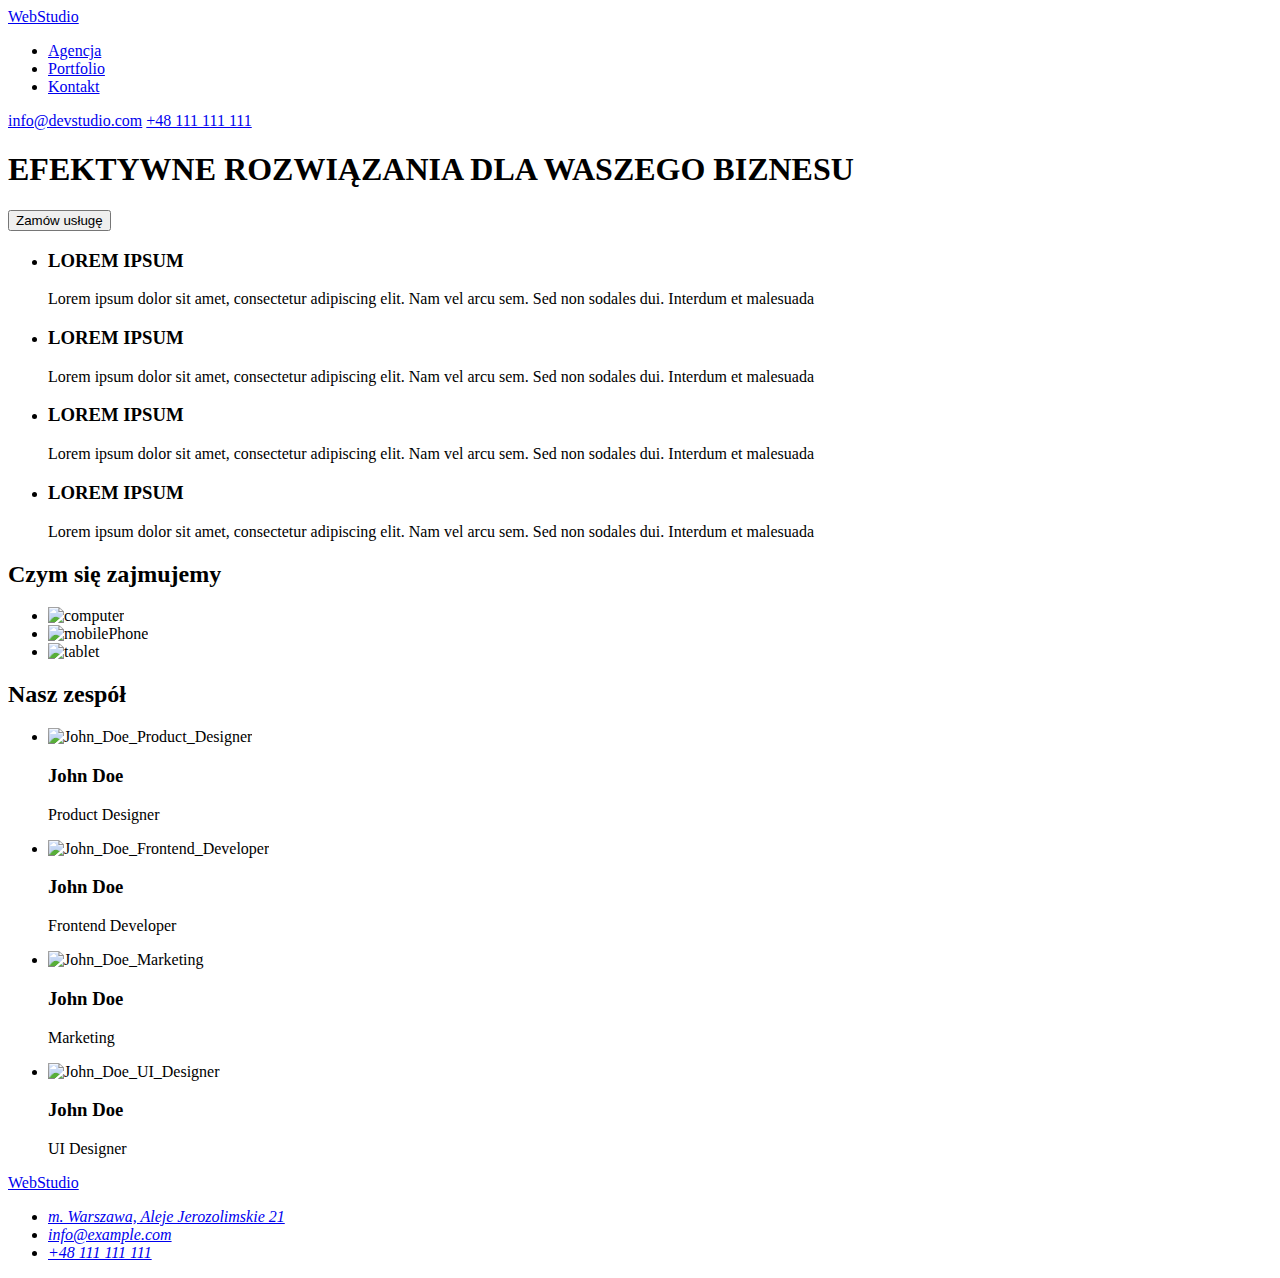
==== index.html @ d17ae6cd "Add files via upload" ====
<!DOCTYPE html>
<html lang="en">
<head>
    <meta charset="UTF-8">
    <meta http-equiv="X-UA-Compatible" content="IE=edge">
    <meta name="viewport" content="width=device-width, initial-scale=1.0">
    <title>Studio</title>
</head>

<body>
    <header>
        <a href="#">WebStudio</a>
        <nav>
            <ul>
                <li><a href="#">Agencja</a></li>
                <li><a href="#">Portfolio</a></li>
                <li><a href="#">Kontakt</a></li>
            </ul>
        </nav>
        <a href="mailto:info@devstudio.com">info@devstudio.com</a>
        <a href="tel:+48111111111">+48 111 111 111</a>
    </header>
    <main>
        <!--  HERO  -->
        <section>
            <div>
                <h1>EFEKTYWNE ROZWIĄZANIA DLA WASZEGO BIZNESU</h1>
                <button type="button">Zamów usługę</button>
            </div>
        </section>
        <section>
            <ul>
                <li>
                    <h3>LOREM IPSUM</h3>
                    <p>Lorem ipsum dolor sit amet, consectetur adipiscing elit. Nam vel arcu sem. Sed non sodales dui. Interdum et malesuada</p>
                </li>
                <li>
                    <h3>LOREM IPSUM</h3>
                    <p>Lorem ipsum dolor sit amet, consectetur adipiscing elit. Nam vel arcu sem. Sed non sodales dui. Interdum et malesuada</p>
                </li>
                <li>
                    <h3>LOREM IPSUM</h3>
                    <p>Lorem ipsum dolor sit amet, consectetur adipiscing elit. Nam vel arcu sem. Sed non sodales dui. Interdum et malesuada</p>
                </li>
                <li>
                    <h3>LOREM IPSUM</h3>
                    <p>Lorem ipsum dolor sit amet, consectetur adipiscing elit. Nam vel arcu sem. Sed non sodales dui. Interdum et malesuada</p>
                </li>
            </ul>
        </section>
        <!--  czym sie zajmujemy  -->
        <section>
            <div>
                <h2>Czym się zajmujemy</h2>
                <ul>
                    <li>
                        <img 
                        src="images/main/what_we_do/computer.jpg" 
                        alt="computer" 
                        width="370" 
                        height="294"
                        >
                    </li>
                    <li>
                        <img 
                        src="images/main/what_we_do/mobilePhone.jpg" 
                        alt="mobilePhone" 
                        width="370" 
                        height="294"
                        >
                    </li>
                    <li>
                        <img 
                        src="images/main/what_we_do/tablet.jpg" 
                        alt="tablet" 
                        width="370" 
                        height="294"
                        >
                    </li>
                </ul>
            </div>
        </section>
        <!--  Nasz zespół  -->
        <section>
            <div>
                <h2>Nasz zespół</h2>
                <ul>
                    <li>
                        <img 
                        src="images/main/our_team/Product_Designer.jpg" 
                        alt="John_Doe_Product_Designer" 
                        width="270" 
                        height="260"
                        >
                        <h3>John Doe</h3>
                        <p>Product Designer</p>
                    </li>
                    <li>
                        <img 
                        src="images/main/our_team/Frontend_Developer.jpg" 
                        alt="John_Doe_Frontend_Developer"
                        width="270" 
                        height="260" 
                        >
                        <h3>John Doe</h3>
                        <p>Frontend Developer</p>
                    </li>
                    <li>
                        <img 
                        src="images/main/our_team/Marketing.jpg" 
                        alt="John_Doe_Marketing" 
                        width="270" 
                        height="260"
                        >
                        <h3>John Doe</h3>
                        <p>Marketing</p>
                    </li>
                    <li>
                        <img 
                        src="images/main/our_team/UI_Designer.jpg" 
                        alt="John_Doe_UI_Designer" 
                        width="270" 
                        height="260"
                        >
                        <h3>John Doe</h3>
                        <p>UI Designer</p>
                    </li>
                </ul>
            </div>
        </section>
    </main>
    <footer>
        <a href="#">WebStudio</a>
        <address>
            <ul>
                <li>
                    <a 
                    href="https://goo.gl/maps/g1WJz3KEuRLDbhZs7" 
                    target="_blank">m. Warszawa, Aleje Jerozolimskie 21</a>
                </li>
                <li>
                    <a href="mailto:info@example.com">info@example.com</a>
                </li>
                <li>
                    <a href="tel:+48111111111">+48 111 111 111</a>
                </li>
            </ul>
        </address>
    </footer>
</body>
</html>
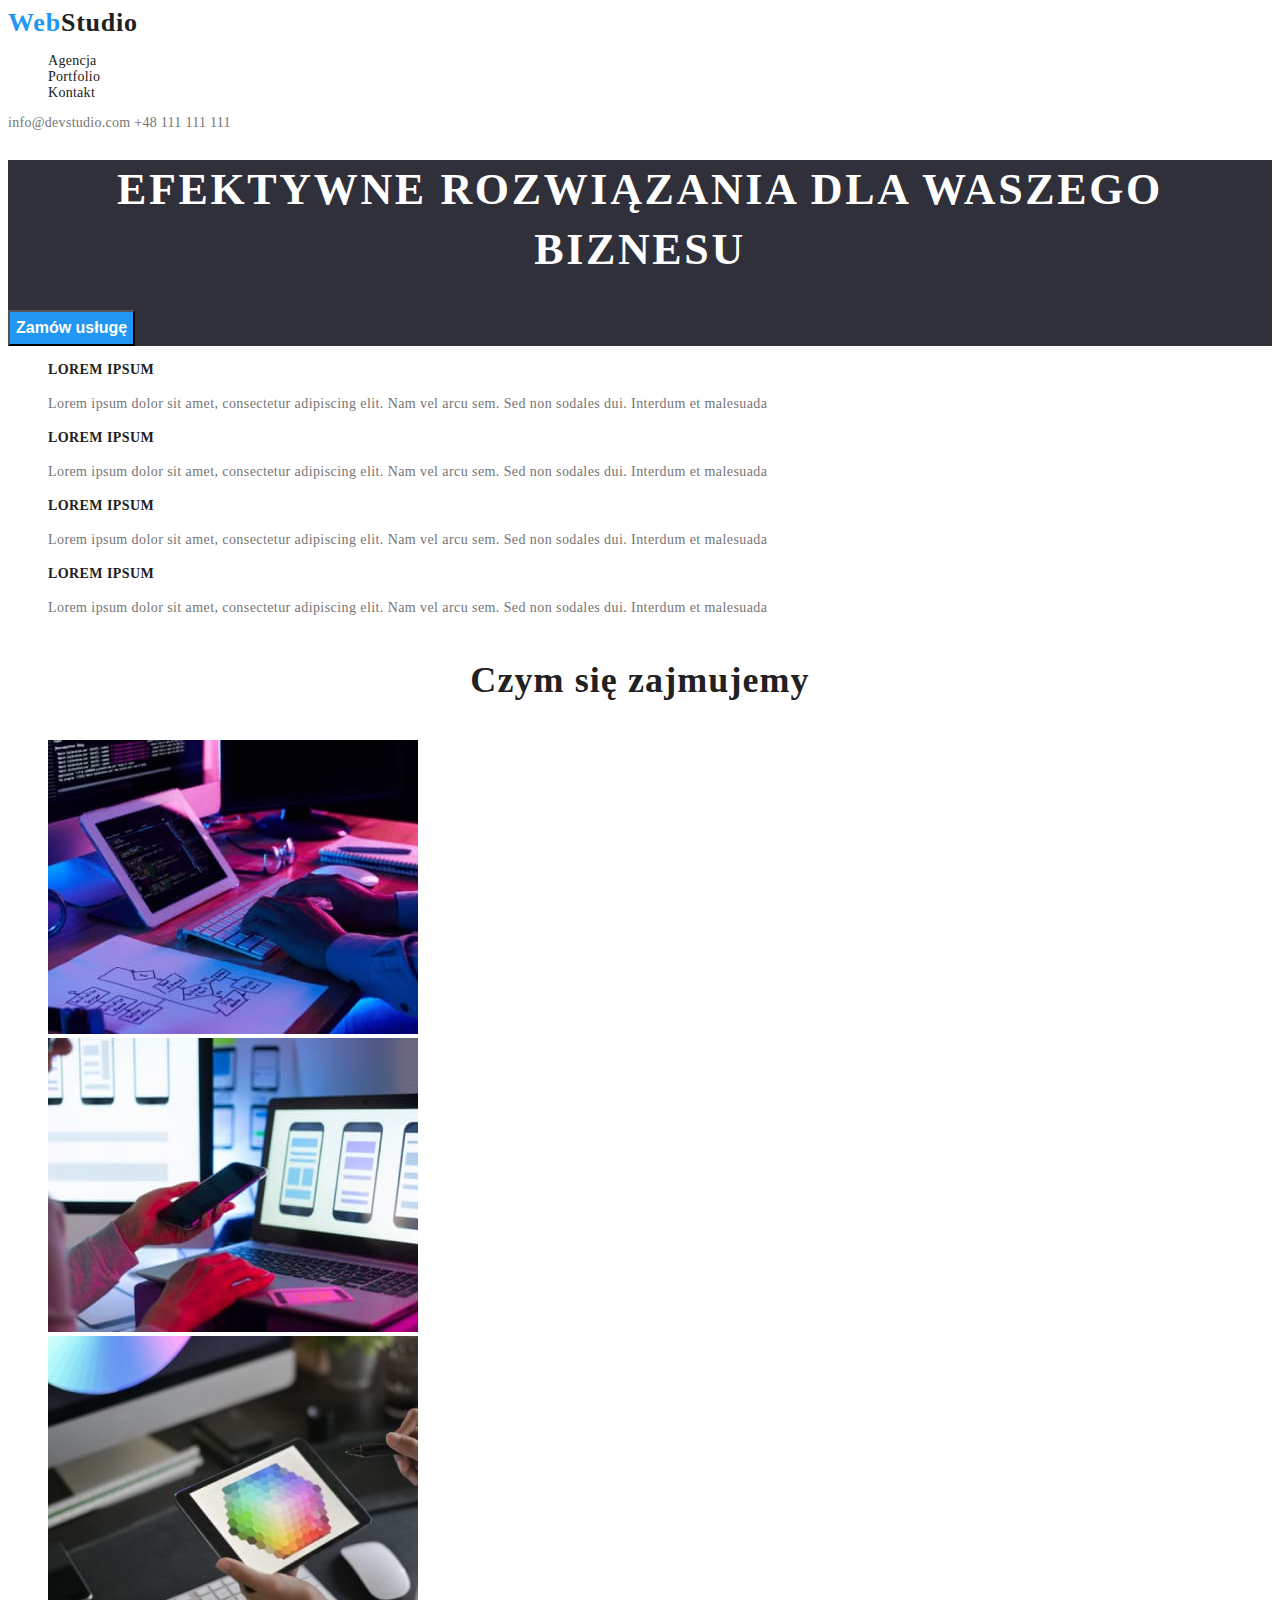
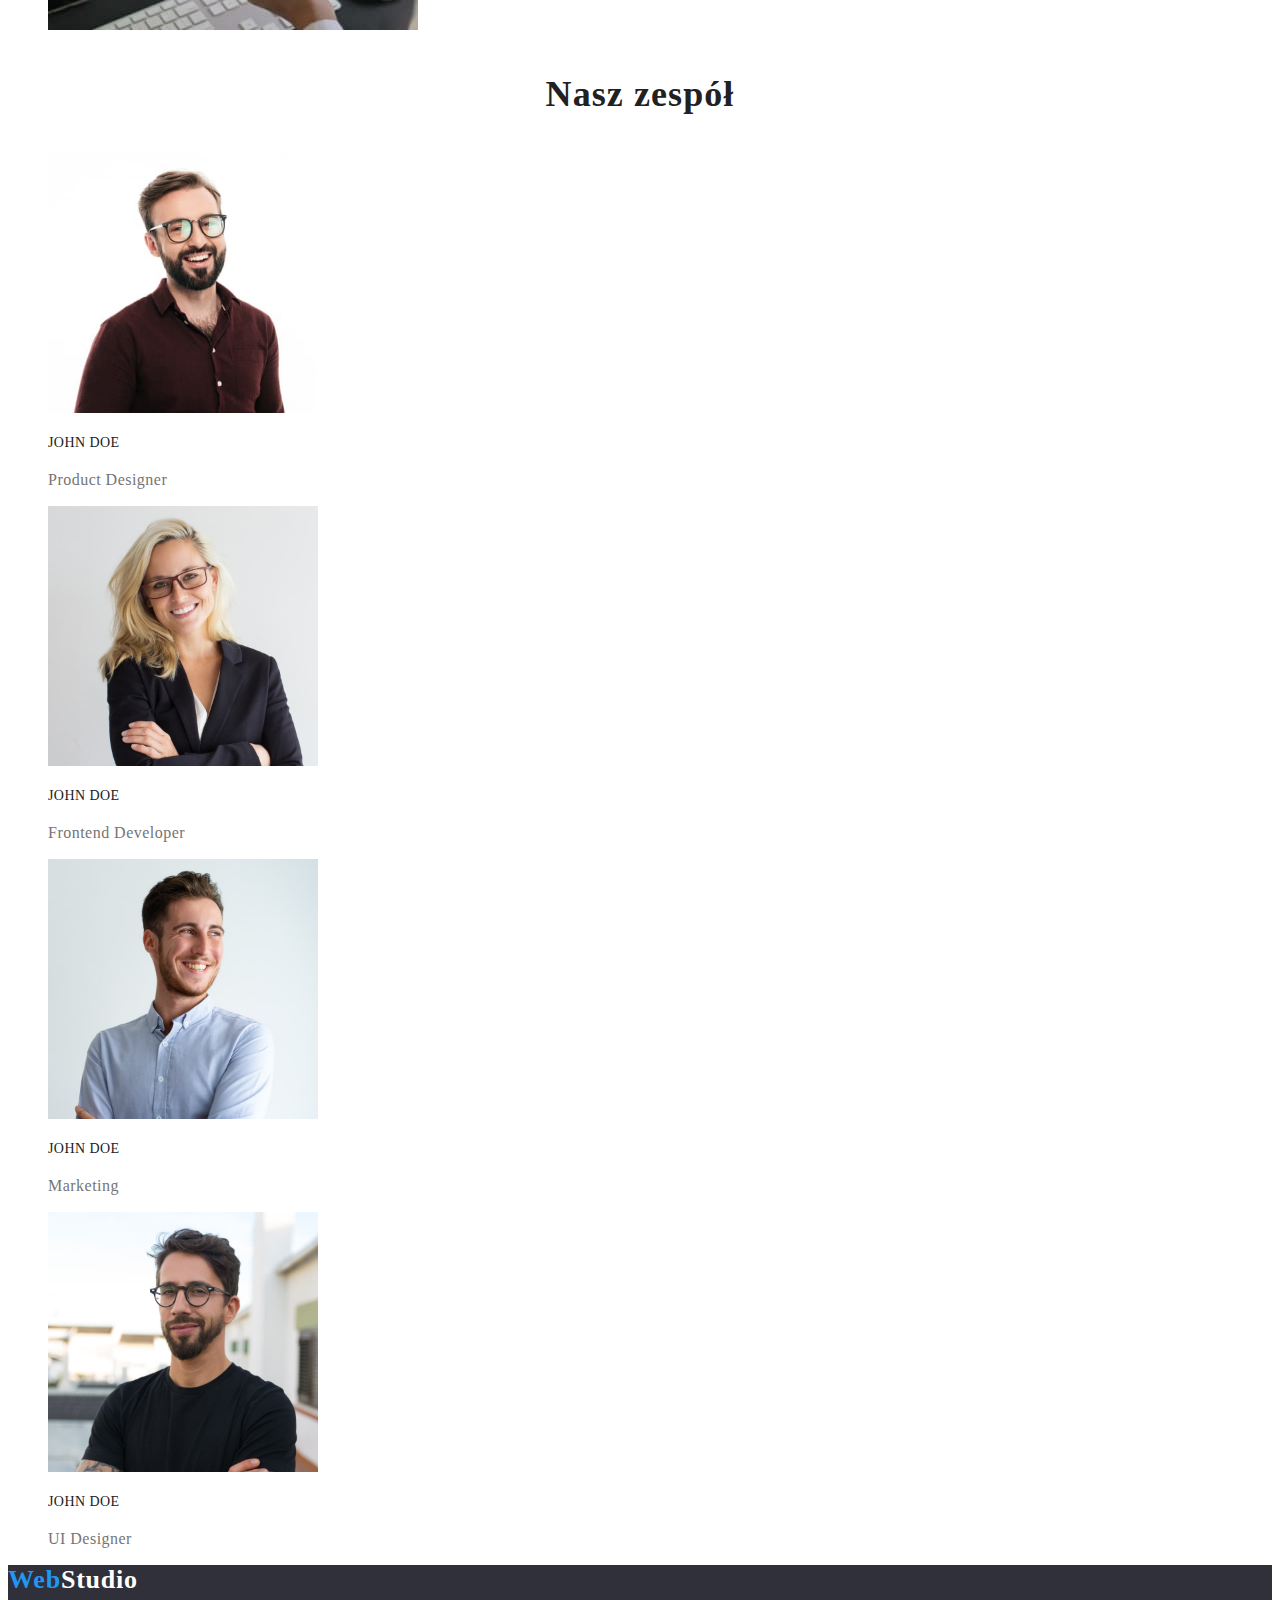
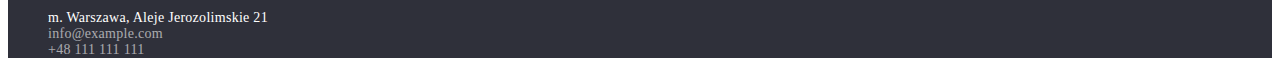
==== commit 083f51f0: "Add files via upload" ====
--- a/index.html
+++ b/index.html
@@ -4,73 +4,89 @@
     <meta charset="UTF-8">
     <meta http-equiv="X-UA-Compatible" content="IE=edge">
     <meta name="viewport" content="width=device-width, initial-scale=1.0">
+    <link href="/css/style.css" rel="stylesheet" type="text/css">
+    <link rel="preconnect" href="https://fonts.googleapis.com">
+    <link rel="preconnect" href="https://fonts.gstatic.com" crossorigin>
+    <link href="https://fonts.googleapis.com/css2?family=Raleway:wght@700&family=Roboto:wght@400;500;700;900&display=swap"
+        rel="stylesheet">
     <title>Studio</title>
 </head>
-
 <body>
-    <header>
-        <a href="#">WebStudio</a>
-        <nav>
-            <ul>
-                <li><a href="#">Agencja</a></li>
-                <li><a href="#">Portfolio</a></li>
-                <li><a href="#">Kontakt</a></li>
+    <header class="header">
+        <nav class="navigation">
+            <a class="navigation-logo" href="#">Web<span>Studio</span></a>
+            <ul class="navigation-list">
+                <li class="navigation-list-item">
+                    <a class="navigation-list-link" href="#">Agencja</a>
+                </li>
+                <li class="navigation-list-item">
+                    <a class="navigation-list-link" href="/portfolio.html">Portfolio</a>
+                </li>
+                <li class="navigation-list-item">
+                    <a class="navigation-list-link" href="#">Kontakt</a>
+                </li>
             </ul>
         </nav>
-        <a href="mailto:info@devstudio.com">info@devstudio.com</a>
-        <a href="tel:+48111111111">+48 111 111 111</a>
+        <address class="address">
+            <a class="address-email" href="mailto:info@devstudio.com">info@devstudio.com</a>
+            <a class="address-phone-number" href="tel:+48111111111">+48 111 111 111</a>
+        </address>
+        
     </header>
     <main>
         <!--  HERO  -->
-        <section>
-            <div>
-                <h1>EFEKTYWNE ROZWIĄZANIA DLA WASZEGO BIZNESU</h1>
-                <button type="button">Zamów usługę</button>
+        <section class="hero">
+            <div class="hero-up-side">
+                <h1 class="main-header">EFEKTYWNE ROZWIĄZANIA DLA WASZEGO BIZNESU</h1>
+                <button class="modal-btn" type="button">Zamów usługę</button>
             </div>
         </section>
         <section>
-            <ul>
-                <li>
-                    <h3>LOREM IPSUM</h3>
-                    <p>Lorem ipsum dolor sit amet, consectetur adipiscing elit. Nam vel arcu sem. Sed non sodales dui. Interdum et malesuada</p>
+            <div class="hero-down-side">
+                <ul class="hero-list">
+                <li class="hero-list-item">
+                    <h3 class="third-header third-header-hero">LOREM IPSUM</h3>
+                    <p class="description description-hero">Lorem ipsum dolor sit amet, consectetur adipiscing elit. Nam vel arcu sem. Sed non sodales dui. Interdum et malesuada</p>
                 </li>
-                <li>
-                    <h3>LOREM IPSUM</h3>
-                    <p>Lorem ipsum dolor sit amet, consectetur adipiscing elit. Nam vel arcu sem. Sed non sodales dui. Interdum et malesuada</p>
+                <li class="hero-list-item">
+                    <h3 class="third-header third-header-hero">LOREM IPSUM</h3>
+                    <p class="description description-hero">Lorem ipsum dolor sit amet, consectetur adipiscing elit. Nam vel arcu sem. Sed non sodales dui. Interdum et malesuada</p>
                 </li>
-                <li>
-                    <h3>LOREM IPSUM</h3>
-                    <p>Lorem ipsum dolor sit amet, consectetur adipiscing elit. Nam vel arcu sem. Sed non sodales dui. Interdum et malesuada</p>
+                <li class="hero-list-item">
+                    <h3 class="third-header third-header-hero">LOREM IPSUM</h3>
+                    <p class="description description-hero">Lorem ipsum dolor sit amet, consectetur adipiscing elit. Nam vel arcu sem. Sed non sodales dui. Interdum et malesuada</p>
                 </li>
-                <li>
-                    <h3>LOREM IPSUM</h3>
-                    <p>Lorem ipsum dolor sit amet, consectetur adipiscing elit. Nam vel arcu sem. Sed non sodales dui. Interdum et malesuada</p>
+                <li class="hero-list-item">
+                    <h3 class="third-header third-header-hero">LOREM IPSUM</h3>
+                    <p class="description description-hero">Lorem ipsum dolor sit amet, consectetur adipiscing elit. Nam vel arcu sem. Sed non sodales dui. Interdum et malesuada</p>
                 </li>
-            </ul>
+            </ul> 
+            </div>
+           
         </section>
         <!--  czym sie zajmujemy  -->
-        <section>
-            <div>
-                <h2>Czym się zajmujemy</h2>
-                <ul>
-                    <li>
-                        <img 
+        <section class="about">
+            <div class="about-img">
+                <h2 class="secound-header">Czym się zajmujemy</h2>
+                <ul class="about-img-list">
+                    <li class="about-img-list-item">
+                        <img class="about-img-list-img"
                         src="images/main/what_we_do/computer.jpg" 
                         alt="computer" 
                         width="370" 
                         height="294"
                         >
                     </li>
-                    <li>
-                        <img 
+                    <li class="about-img-list-item">
+                        <img class="about-img-list-img"
                         src="images/main/what_we_do/mobilePhone.jpg" 
                         alt="mobilePhone" 
                         width="370" 
                         height="294"
                         >
                     </li>
-                    <li>
-                        <img 
+                    <li class="about-img-list-item">
+                        <img class="about-img-list-img"
                         src="images/main/what_we_do/tablet.jpg" 
                         alt="tablet" 
                         width="370" 
@@ -81,68 +97,68 @@
             </div>
         </section>
         <!--  Nasz zespół  -->
-        <section>
-            <div>
-                <h2>Nasz zespół</h2>
-                <ul>
-                    <li>
-                        <img 
+        <section class="team">
+            <div class="team-img">
+                <h2 class="secound-header">Nasz zespół</h2>
+                <ul class="team-img-list">
+                    <li class="team-img-list-item">
+                        <img class="team-img-list-img"
                         src="images/main/our_team/Product_Designer.jpg" 
                         alt="John_Doe_Product_Designer" 
                         width="270" 
                         height="260"
                         >
-                        <h3>John Doe</h3>
-                        <p>Product Designer</p>
+                        <h3 class="third-header third-header-team">John Doe</h3>
+                        <p class="description description-team">Product Designer</p>
                     </li>
-                    <li>
-                        <img 
+                    <li class="team-img-list-item">
+                        <img class="team-img-list-img"
                         src="images/main/our_team/Frontend_Developer.jpg" 
                         alt="John_Doe_Frontend_Developer"
                         width="270" 
                         height="260" 
                         >
-                        <h3>John Doe</h3>
-                        <p>Frontend Developer</p>
+                        <h3 class="third-header third-header-team">John Doe</h3>
+                        <p class="description description-team">Frontend Developer</p>
                     </li>
-                    <li>
-                        <img 
+                    <li class="team-img-list-item">
+                        <img class="team-img-list-img"
                         src="images/main/our_team/Marketing.jpg" 
                         alt="John_Doe_Marketing" 
                         width="270" 
                         height="260"
                         >
-                        <h3>John Doe</h3>
-                        <p>Marketing</p>
+                        <h3 class="third-header third-header-team">John Doe</h3>
+                        <p class="description description-team">Marketing</p>
                     </li>
-                    <li>
-                        <img 
+                    <li class="team-img-list-item">
+                        <img class="team-img-list-img"
                         src="images/main/our_team/UI_Designer.jpg" 
                         alt="John_Doe_UI_Designer" 
                         width="270" 
                         height="260"
                         >
-                        <h3>John Doe</h3>
-                        <p>UI Designer</p>
+                        <h3 class="third-header third-header-team">John Doe</h3>
+                        <p class="description description-team">UI Designer</p>
                     </li>
                 </ul>
             </div>
         </section>
     </main>
-    <footer>
-        <a href="#">WebStudio</a>
-        <address>
-            <ul>
-                <li>
-                    <a 
+    <footer class="footer">
+        <a class="navigation-logo" href="#">Web<span id="dark-background">Studio</span></a>
+        <address class="address">
+            <ul class="footer-list">
+                <li class="footer-list-item">
+                    <a class="footer-list-link-white"
                     href="https://goo.gl/maps/g1WJz3KEuRLDbhZs7" 
                     target="_blank">m. Warszawa, Aleje Jerozolimskie 21</a>
                 </li>
                 <li>
-                    <a href="mailto:info@example.com">info@example.com</a>
+                    <a class="footer-list-link-grey" href="mailto:info@example.com">info@example.com</a>
                 </li>
                 <li>
-                    <a href="tel:+48111111111">+48 111 111 111</a>
+                    <a class="footer-list-link-grey" href="tel:+48111111111">+48 111 111 111</a>
                 </li>
             </ul>
         </address>
--- a/css/style.css
+++ b/css/style.css
@@ -0,0 +1,219 @@
+:root {
+    --main-font: font-family: 'Roboto', sans-serif;
+    --secondary-font: font-family: 'Raleway', sans-serif;
+    --main-color: #2196F3;
+    --secound-color: #757575;
+    --third-color: #212121;
+    --main-background: #E5E5E5;
+    --grey-backgroung: #F5F4FA;
+    --dark-background: #2F303A;
+}
+body {
+    font-family: var(--main-font);
+}
+/*===== COMPONENTS =====*/
+.modal-btn {
+    font-style: normal;
+    font-weight: 700;
+    font-size: 16px;
+    line-height: 1.875;
+    color: #FFFFFF;
+
+}
+.address,
+.navigation-list {
+    font-style: normal;
+    font-weight: 500;
+    font-size: 14px;
+    line-height: 1.143;
+    letter-spacing: 0.02em;
+}
+.description {
+    font-weight: 400;
+    letter-spacing: 0.03em;
+    color: var(--secound-color);
+}
+.third-header {
+    letter-spacing: 0.03em;
+    text-transform: uppercase;
+    color: var(--third-color);
+}
+.footer {
+    font-size: 14px;
+    line-height: 1.714;
+    letter-spacing: 0.03em;
+    background-color: var(--dark-background);
+}
+/*===== END COMPONENTS =====*/
+
+/*===== HEADER =====*/
+.navigation-logo {
+    font-family: var(--secondary-font);
+    font-weight: bold;
+    font-size: 26px;
+    text-decoration: none;
+    line-height: 1.192;
+    letter-spacing: 0.03em;
+    color: var(--main-color);
+}
+.navigation-logo span {
+    color: var(--third-color);
+}
+
+.navigation-list {
+    list-style: none;
+}
+.navigation-list-link {
+    text-decoration: none;
+    color:var(--third-color);
+}
+.navigation-list-link span {
+    color: var(--main-color);
+}
+#dark-background {
+    color: #FFFFFF;
+}
+.address-email,
+.address-phone-number {
+    text-decoration: none;
+    color: var(--secound-color);
+}
+.navigation-list-link:hover,
+.navigation-list-link:focus,
+.address-email:hover,
+.address-email:focus,
+.address-phone-number:hover,
+.address-phone-number:focus {
+    color: var(--main-color);
+
+}
+.modal-btn {
+    font-style: normal;
+    font-weight: bold;
+    font-size: 16px;
+    line-height: 1.875;
+    color: #FFFFFF;
+}
+
+.address {
+    font-style: normal;
+    color: var(--secound-color);
+
+}
+/*===== END HEADER =====*/
+
+/*===== HERO =====*/
+.hero-up-side {
+    background-color: var(--dark-background);
+}
+.main-header {
+    font-weight: 900;
+    font-size: 44px;
+    line-height: 1.364;
+    text-align: center;
+    letter-spacing: 0.06em;
+    text-transform: uppercase;
+    color: #FFFFFF;
+}
+.modal-btn {
+    background-color: var(--main-color);
+}
+.third-header-hero {
+    font-weight: 700;
+    font-size: 14px;
+    line-height: 1.143;
+}
+.hero-list {
+    list-style: none;
+}
+.description-hero {
+        font-size: 14px;
+        line-height: 1.714;
+}
+/*===== END HERO =====*/
+
+/*===== CZYM SIĘ ZAJMUJEMY =====*/
+.secound-header {
+    font-weight: 700;
+    font-size: 36px;
+    line-height: 1.667;
+    text-align: center;
+    letter-spacing: 0.03em;
+    color: var(--third-color);
+}
+.about-img-list {
+    list-style: none;
+}
+/*===== END CZYM SIĘ ZAJMUJEMY =====*/
+
+
+/*===== NASZ ZESPÓŁ =====*/
+.team-img-list {
+    list-style: none;
+}
+.third-header-team {
+    font-weight: 500;
+    font-size: 14px;
+    line-height: 1.714;
+}
+.description-team {
+    font-size: 16px;
+    line-height: 1.187;
+}
+/*===== END NASZ ZESPÓŁ =====*/
+
+/*=====  FOOTER =====*/
+.footer-list {
+    list-style: none;
+}
+.footer-list-link-white {
+    text-decoration: none;
+    color: #FFFFFF;
+}
+.footer-list-link-grey {
+    text-decoration: none;
+    color: rgba(255, 255, 255, 0.6);
+}
+/*===== END FOOTER =====*/
+
+/*===== PORTFOLIO FILTER =====*/
+.btn {
+    font-weight: 500;
+    font-size: 16px;
+    line-height: 1.625;
+    text-align: center;
+    letter-spacing: 0.03em;
+    color: var(--third-color);
+    background-color: var(--grey-backgroung);
+}
+.btn:hover, 
+.btn:focus {
+    color: #FFFFFF;
+    background-color: var(--main-color);
+}
+.filter-buttons-item {
+    list-style: none;
+}
+/*===== END PORTFOLIO FILTER =====*/
+
+/*===== PORTFOLIO CHOICE =====*/
+.fig-description, h3 {
+    font-weight: 700;
+    font-size: 18px;
+    line-height: 2;
+    letter-spacing: 0.06em;
+    color: var(--third-color);
+}
+.fig-description, p {
+  font-weight: normal;
+    font-size: 16px;
+    line-height: 1.875;
+    letter-spacing: 0.03em;
+    color: var(--secound-color);
+}
+.portfolio-list {
+    list-style: none;
+}
+
+/*===== END PORTFOLIO CHOICE =====*/
+
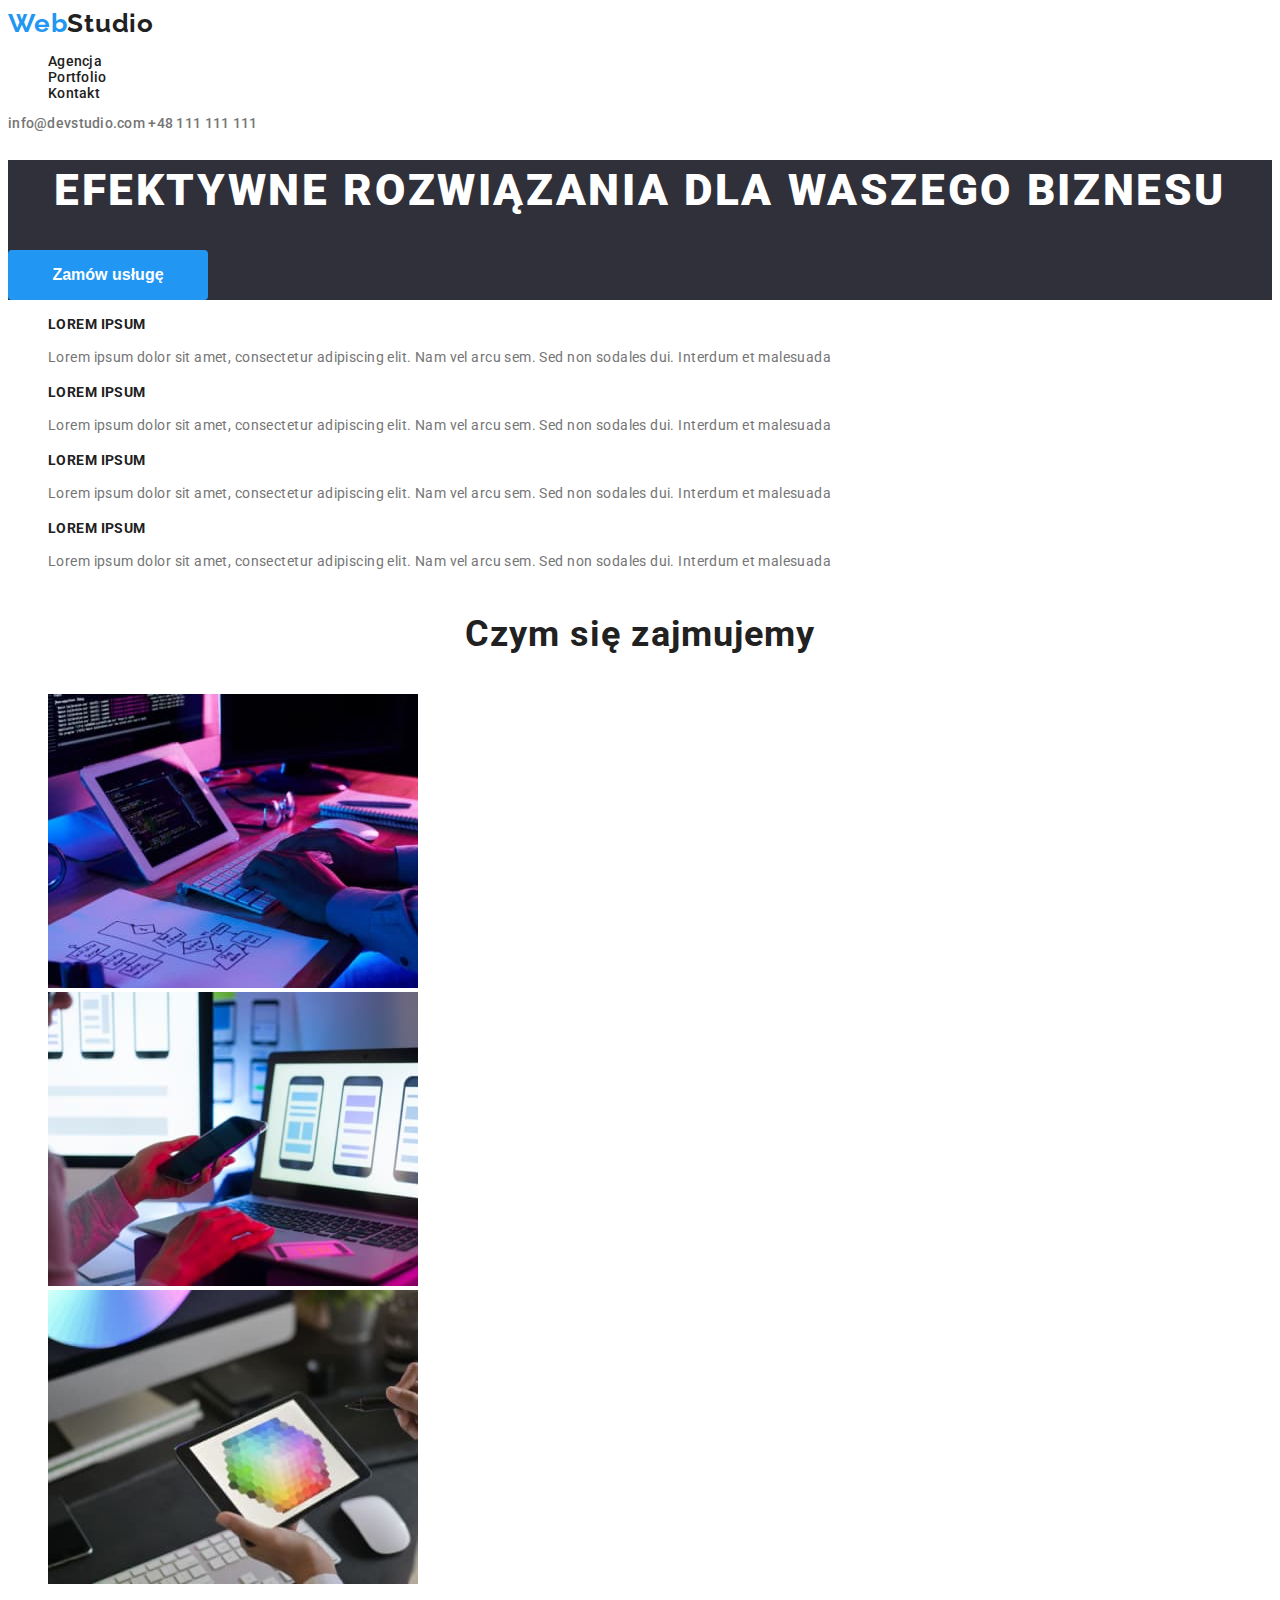
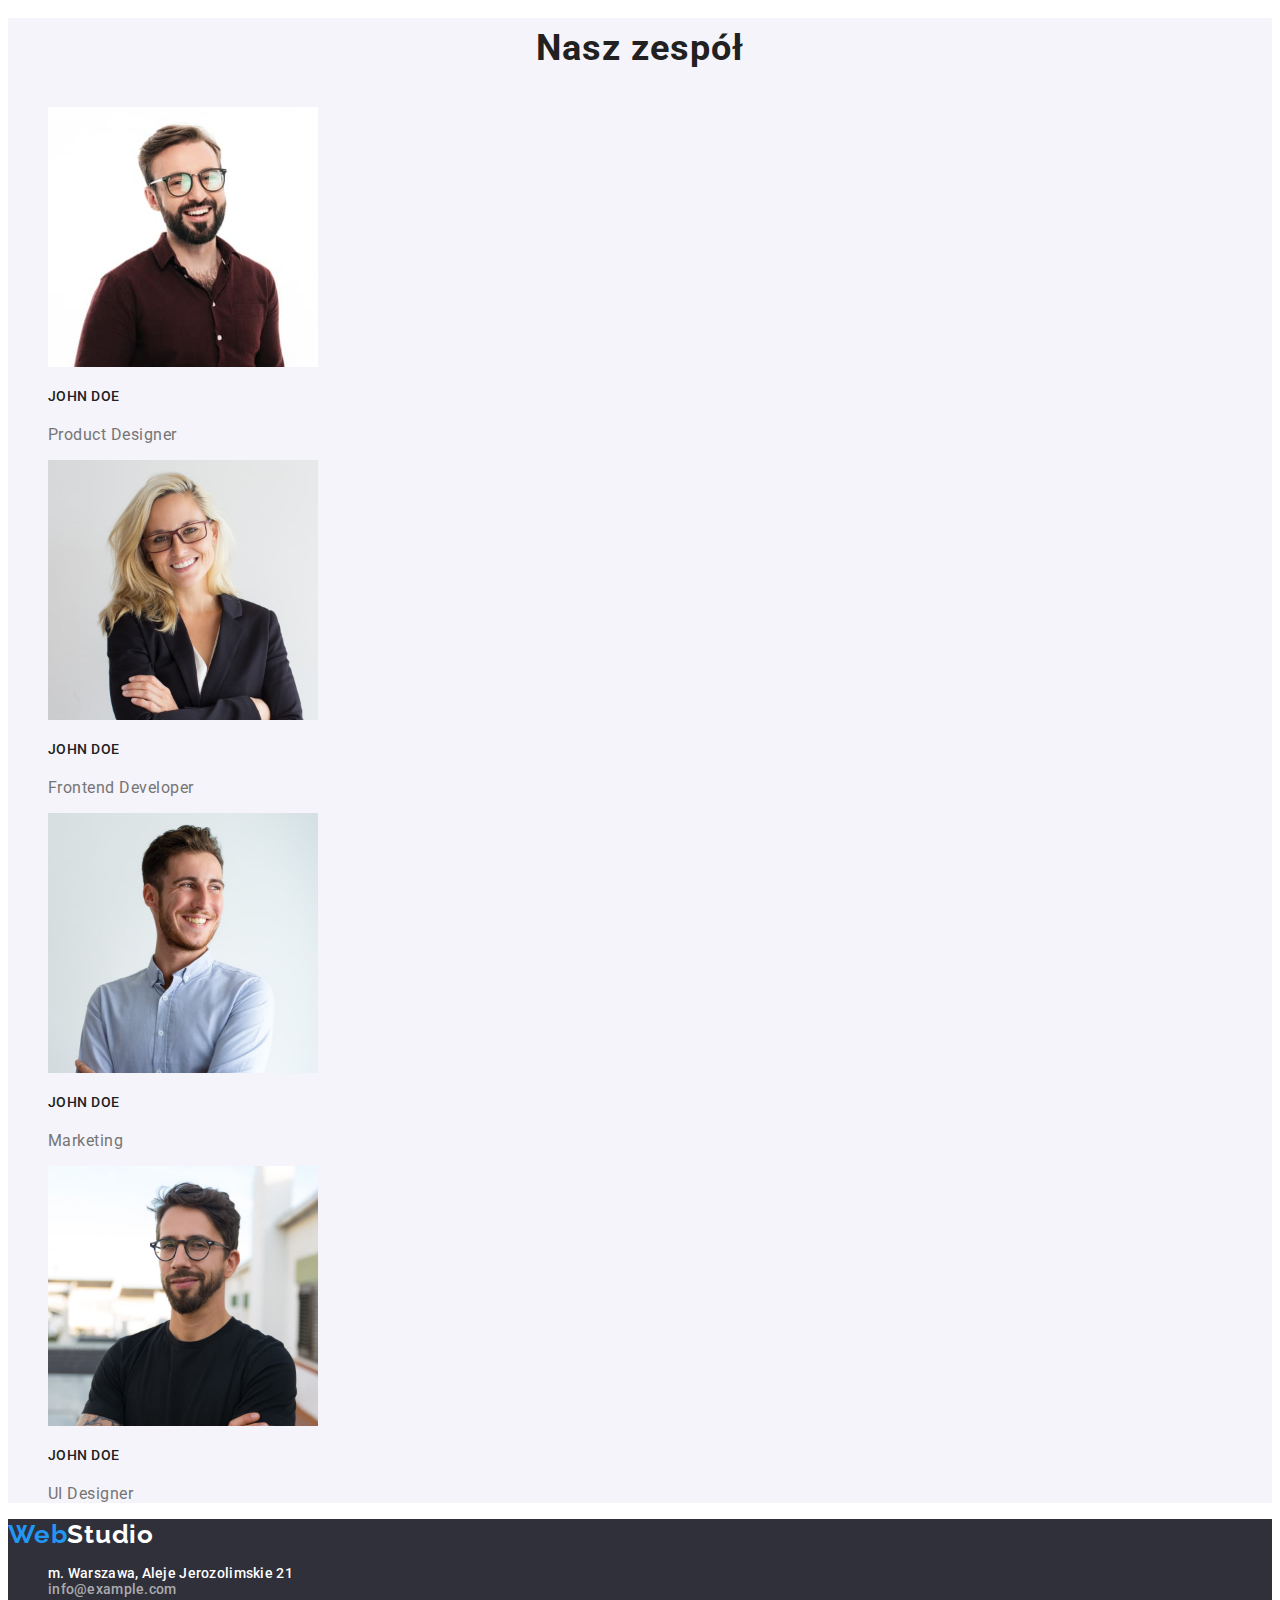
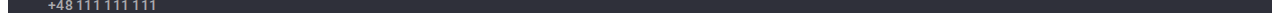
==== commit 7ec1c7a3: "Add files via upload" ====
--- a/index.html
+++ b/index.html
@@ -4,7 +4,7 @@
     <meta charset="UTF-8">
     <meta http-equiv="X-UA-Compatible" content="IE=edge">
     <meta name="viewport" content="width=device-width, initial-scale=1.0">
-    <link href="/css/style.css" rel="stylesheet" type="text/css">
+    <link href="css/style.css" rel="stylesheet" type="text/css">
     <link rel="preconnect" href="https://fonts.googleapis.com">
     <link rel="preconnect" href="https://fonts.gstatic.com" crossorigin>
     <link href="https://fonts.googleapis.com/css2?family=Raleway:wght@700&family=Roboto:wght@400;500;700;900&display=swap"
--- a/css/style.css
+++ b/css/style.css
@@ -1,82 +1,74 @@
 :root {
-    --main-font: font-family: 'Roboto', sans-serif;
-    --secondary-font: font-family: 'Raleway', sans-serif;
-    --main-color: #2196F3;
-    --secound-color: #757575;
-    --third-color: #212121;
-    --main-background: #E5E5E5;
-    --grey-backgroung: #F5F4FA;
-    --dark-background: #2F303A;
+  --main-font: "Roboto", sans-serif;
+  --secondary-font: "Raleway", sans-serif;
+  --main-color: #2196f3;
+  --secound-color: #757575;
+  --third-color: #212121;
+  --main-background: #e5e5e5;
+  --grey-backgroung: #f5f4fa;
+  --dark-background: #2f303a;
 }
 body {
-    font-family: var(--main-font);
+  font-family: var(--main-font);
 }
 /*===== COMPONENTS =====*/
-.modal-btn {
-    font-style: normal;
-    font-weight: 700;
-    font-size: 16px;
-    line-height: 1.875;
-    color: #FFFFFF;
-
-}
 .address,
 .navigation-list {
-    font-style: normal;
-    font-weight: 500;
-    font-size: 14px;
-    line-height: 1.143;
-    letter-spacing: 0.02em;
+  font-style: normal;
+  font-weight: 500;
+  font-size: 14px;
+  line-height: 1.143;
+  letter-spacing: 0.02em;
 }
 .description {
-    font-weight: 400;
-    letter-spacing: 0.03em;
-    color: var(--secound-color);
+  font-weight: 400;
+  letter-spacing: 0.03em;
+  color: var(--secound-color);
 }
 .third-header {
-    letter-spacing: 0.03em;
-    text-transform: uppercase;
-    color: var(--third-color);
+  letter-spacing: 0.03em;
+  text-transform: uppercase;
+  color: var(--third-color);
 }
 .footer {
-    font-size: 14px;
-    line-height: 1.714;
-    letter-spacing: 0.03em;
-    background-color: var(--dark-background);
+  font-size: 14px;
+  line-height: 1.714;
+  letter-spacing: 0.03em;
+  background-color: var(--dark-background);
 }
 /*===== END COMPONENTS =====*/
 
 /*===== HEADER =====*/
 .navigation-logo {
-    font-family: var(--secondary-font);
-    font-weight: bold;
-    font-size: 26px;
-    text-decoration: none;
-    line-height: 1.192;
-    letter-spacing: 0.03em;
-    color: var(--main-color);
+  font-family: var(--secondary-font);
+  font-weight: bold;
+  font-size: 26px;
+  text-decoration: none;
+  line-height: 1.192;
+  letter-spacing: 0.03em;
+  color: var(--main-color);
 }
 .navigation-logo span {
-    color: var(--third-color);
+  color: var(--third-color);
 }
 
 .navigation-list {
-    list-style: none;
+  list-style: none;
 }
 .navigation-list-link {
-    text-decoration: none;
-    color:var(--third-color);
+  text-decoration: none;
+  color: var(--third-color);
 }
 .navigation-list-link span {
-    color: var(--main-color);
+  color: var(--main-color);
 }
 #dark-background {
-    color: #FFFFFF;
+  color: #ffffff;
 }
 .address-email,
 .address-phone-number {
-    text-decoration: none;
-    color: var(--secound-color);
+  text-decoration: none;
+  color: var(--secound-color);
 }
 .navigation-list-link:hover,
 .navigation-list-link:focus,
@@ -84,136 +76,158 @@
 .address-email:focus,
 .address-phone-number:hover,
 .address-phone-number:focus {
-    color: var(--main-color);
-
+  color: var(--main-color);
 }
 .modal-btn {
-    font-style: normal;
-    font-weight: bold;
-    font-size: 16px;
-    line-height: 1.875;
-    color: #FFFFFF;
+  width: 200px;
+  height: 50px;
+  font-style: normal;
+  font-weight: 700;
+  font-size: 16px;
+  line-height: 1.875;
+  color: #ffffff;
+  border-radius: 4px;
+  border: none;
+  cursor: pointer;
 }
 
 .address {
-    font-style: normal;
-    color: var(--secound-color);
-
+  font-style: normal;
+  color: var(--secound-color);
 }
 /*===== END HEADER =====*/
 
 /*===== HERO =====*/
 .hero-up-side {
-    background-color: var(--dark-background);
+  background-color: var(--dark-background);
 }
 .main-header {
-    font-weight: 900;
-    font-size: 44px;
-    line-height: 1.364;
-    text-align: center;
-    letter-spacing: 0.06em;
-    text-transform: uppercase;
-    color: #FFFFFF;
+  font-weight: 900;
+  font-size: 44px;
+  line-height: 1.364;
+  text-align: center;
+  letter-spacing: 0.06em;
+  text-transform: uppercase;
+  color: #ffffff;
 }
 .modal-btn {
-    background-color: var(--main-color);
+  background-color: var(--main-color);
+}
+.modal-btn:hover,
+.modal-btn:focus {
+  background-color: #ffffff;
+  color: var(--third-color);
 }
 .third-header-hero {
-    font-weight: 700;
-    font-size: 14px;
-    line-height: 1.143;
+  font-weight: 700;
+  font-size: 14px;
+  line-height: 1.143;
 }
 .hero-list {
-    list-style: none;
+  list-style: none;
 }
 .description-hero {
-        font-size: 14px;
-        line-height: 1.714;
+  font-size: 14px;
+  line-height: 1.714;
 }
 /*===== END HERO =====*/
 
 /*===== CZYM SIĘ ZAJMUJEMY =====*/
 .secound-header {
-    font-weight: 700;
-    font-size: 36px;
-    line-height: 1.667;
-    text-align: center;
-    letter-spacing: 0.03em;
-    color: var(--third-color);
+  font-weight: 700;
+  font-size: 36px;
+  line-height: 1.667;
+  text-align: center;
+  letter-spacing: 0.03em;
+  color: var(--third-color);
 }
 .about-img-list {
-    list-style: none;
+  list-style: none;
 }
 /*===== END CZYM SIĘ ZAJMUJEMY =====*/
 
-
 /*===== NASZ ZESPÓŁ =====*/
+.team {
+  background-color: var(--grey-backgroung);
+}
 .team-img-list {
-    list-style: none;
+  list-style: none;
 }
 .third-header-team {
-    font-weight: 500;
-    font-size: 14px;
-    line-height: 1.714;
+  font-weight: 500;
+  font-size: 14px;
+  line-height: 1.714;
 }
 .description-team {
-    font-size: 16px;
-    line-height: 1.187;
+  font-size: 16px;
+  line-height: 1.187;
 }
 /*===== END NASZ ZESPÓŁ =====*/
 
 /*=====  FOOTER =====*/
 .footer-list {
-    list-style: none;
+  list-style: none;
 }
 .footer-list-link-white {
-    text-decoration: none;
-    color: #FFFFFF;
+  text-decoration: none;
+  color: #ffffff;
 }
 .footer-list-link-grey {
-    text-decoration: none;
-    color: rgba(255, 255, 255, 0.6);
+  text-decoration: none;
+  color: rgba(255, 255, 255, 0.6);
 }
 /*===== END FOOTER =====*/
 
 /*===== PORTFOLIO FILTER =====*/
 .btn {
-    font-weight: 500;
-    font-size: 16px;
-    line-height: 1.625;
-    text-align: center;
-    letter-spacing: 0.03em;
-    color: var(--third-color);
-    background-color: var(--grey-backgroung);
-}
-.btn:hover, 
+  font-weight: 500;
+  font-size: 16px;
+  line-height: 1.625;
+  text-align: center;
+  letter-spacing: 0.03em;
+  color: var(--third-color);
+  background-color: var(--grey-backgroung);
+  border-radius: 4px;
+  border: none;
+  cursor: pointer;
+}
+.btn:hover,
 .btn:focus {
-    color: #FFFFFF;
-    background-color: var(--main-color);
+  color: #ffffff;
+  background-color: var(--main-color);
 }
 .filter-buttons-item {
-    list-style: none;
+  list-style: none;
 }
 /*===== END PORTFOLIO FILTER =====*/
 
 /*===== PORTFOLIO CHOICE =====*/
-.fig-description, h3 {
-    font-weight: 700;
-    font-size: 18px;
-    line-height: 2;
-    letter-spacing: 0.06em;
-    color: var(--third-color);
-}
-.fig-description, p {
+.fig-description,
+h3 {
+  font-weight: 700;
+  font-size: 18px;
+  line-height: 2;
+  letter-spacing: 0.06em;
+  color: var(--third-color);
+}
+.fig-description,
+p {
   font-weight: normal;
-    font-size: 16px;
-    line-height: 1.875;
-    letter-spacing: 0.03em;
-    color: var(--secound-color);
+  font-size: 16px;
+  line-height: 1.875;
+  letter-spacing: 0.03em;
+  color: var(--secound-color);
 }
 .portfolio-list {
-    list-style: none;
+  list-style: none;
 }
 
 /*===== END PORTFOLIO CHOICE =====*/
 
+/*===== FOOTER PORTFOLIO =====*/
+.footer-list-link-white:hover,
+.footer-list-link-white:focus,
+.footer-list-link-grey:hover,
+.footer-list-link-grey:focus {
+  color: var(--main-color);
+}
